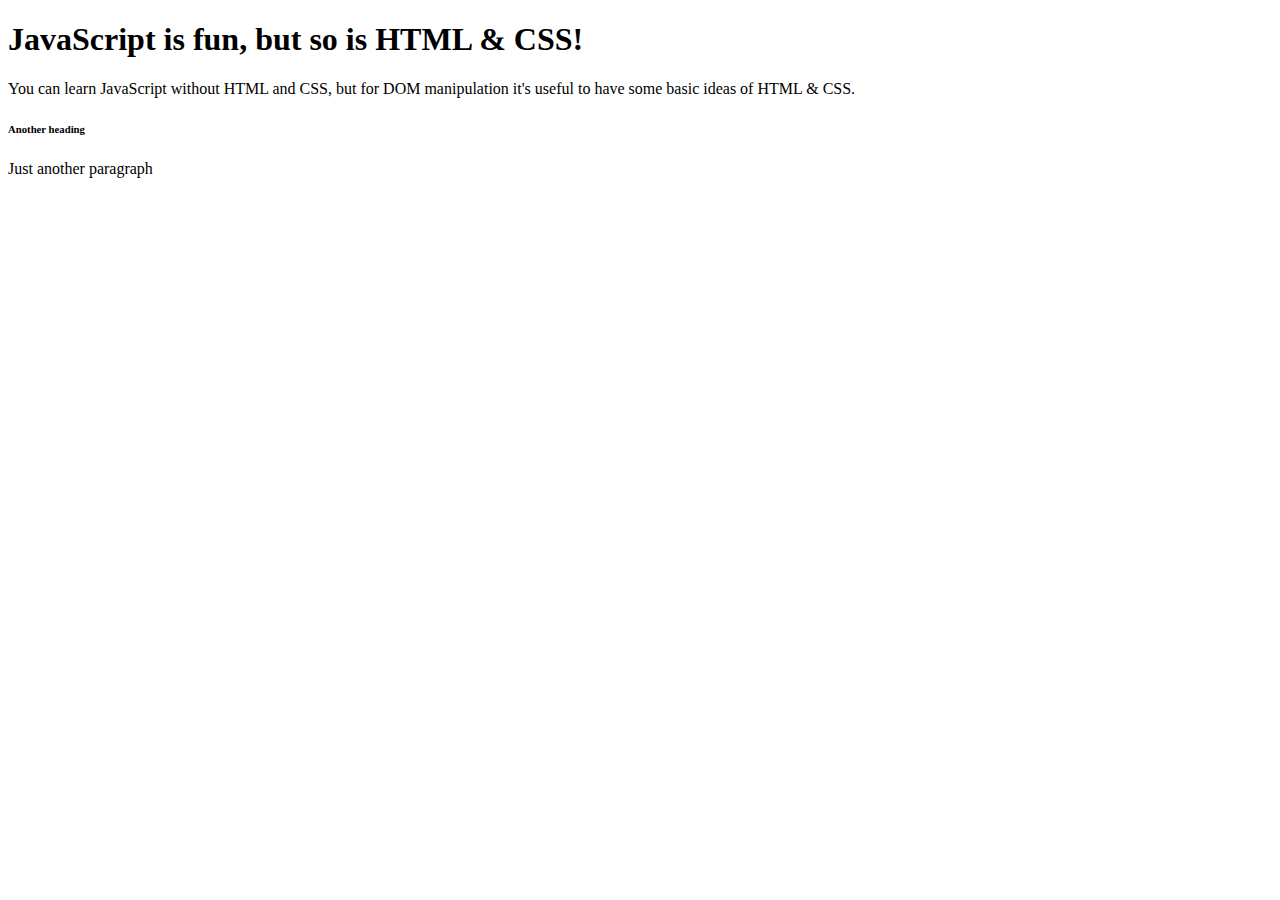
==== 6 - HTML & CSS Crash Course/index.html @ b95f20ae "C54 - Basic HTML Structure and Elements" ====
<!DOCTYPE html>
<html lang="en">
  <head>
    <meta charset="UTF-8" />
    <meta http-equiv="X-UA-Compatible" content="IE=edge" />
    <meta name="viewport" content="width=device-width, initial-scale=1.0" />
    <title>Learning HTML & CSS</title>
  </head>
  <body>
    <h1>JavaScript is fun, but so is HTML & CSS!</h1>
    <p>
      You can learn JavaScript without HTML and CSS, but for DOM manipulation
      it's useful to have some basic ideas of HTML & CSS.
    </p>
    <h6>Another heading</h6>
    <p>Just another paragraph</p>
  </body>
</html>
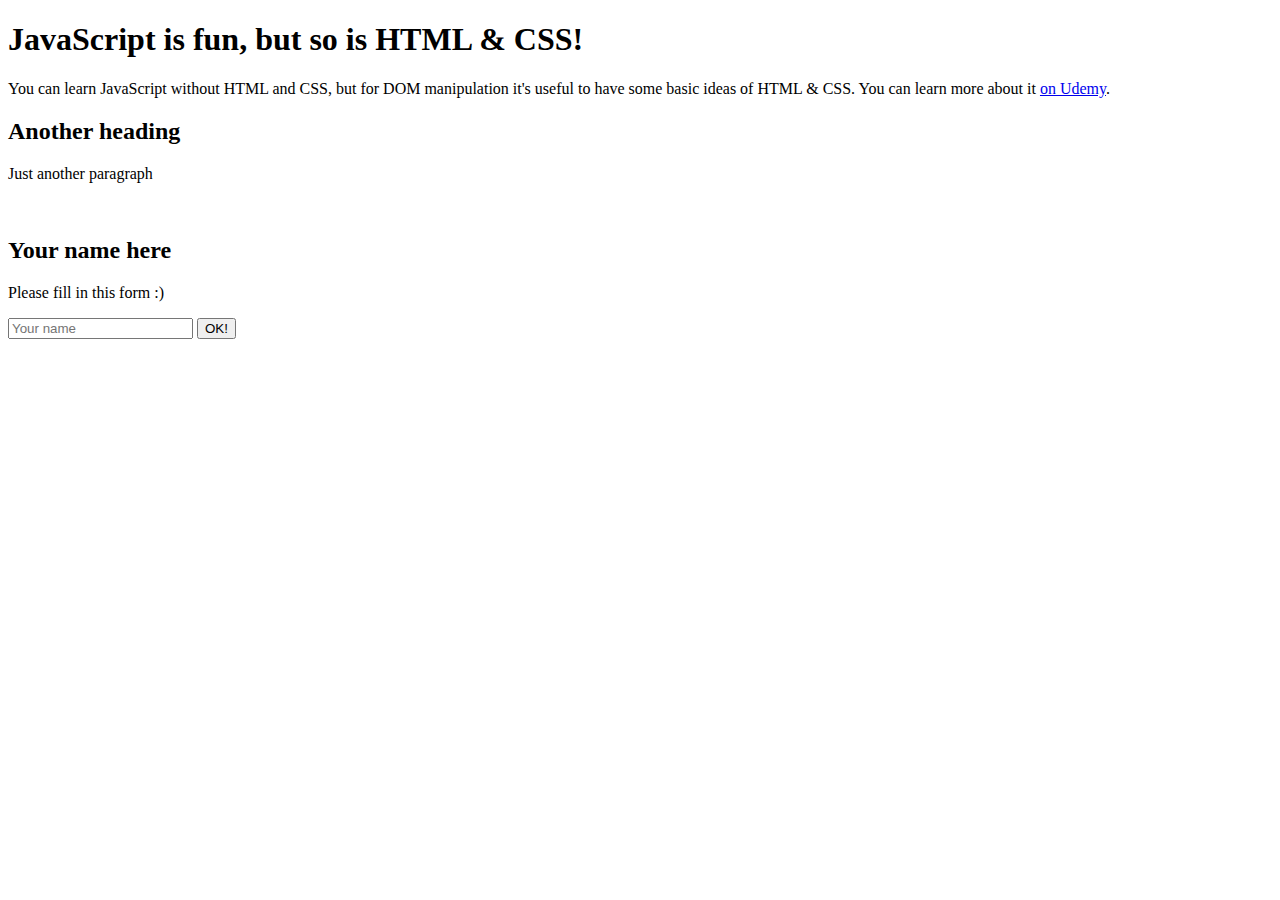
==== commit 7bca56ca: "C55 - Attributes, Classes and IDs" ====
--- a/6 - HTML & CSS Crash Course/index.html
+++ b/6 - HTML & CSS Crash Course/index.html
@@ -1,5 +1,5 @@
 <!DOCTYPE html>
-<html lang="en">
+<html lang="pt-br">
   <head>
     <meta charset="UTF-8" />
     <meta http-equiv="X-UA-Compatible" content="IE=edge" />
@@ -8,11 +8,24 @@
   </head>
   <body>
     <h1>JavaScript is fun, but so is HTML & CSS!</h1>
-    <p>
+    <p class="first">
       You can learn JavaScript without HTML and CSS, but for DOM manipulation
-      it's useful to have some basic ideas of HTML & CSS.
+      it's useful to have some basic ideas of HTML & CSS. You can learn more
+      about it
+      <a href="https://www.udemy.com/user/jonasschmedtmann/">on Udemy</a>.
     </p>
-    <h6>Another heading</h6>
-    <p>Just another paragraph</p>
+    <h2>Another heading</h2>
+    <p class="second">Just another paragraph</p>
+    <img
+      id="course-image"
+      src="https://img-c.udemycdn.com/course/240x135/437398_46c3_10.jpg"
+      alt=""
+    />
+    <form id="your-name">
+      <h2>Your name here</h2>
+      <p>Please fill in this form :)</p>
+      <input type="text" placeholder="Your name" />
+      <button>OK!</button>
+    </form>
   </body>
 </html>
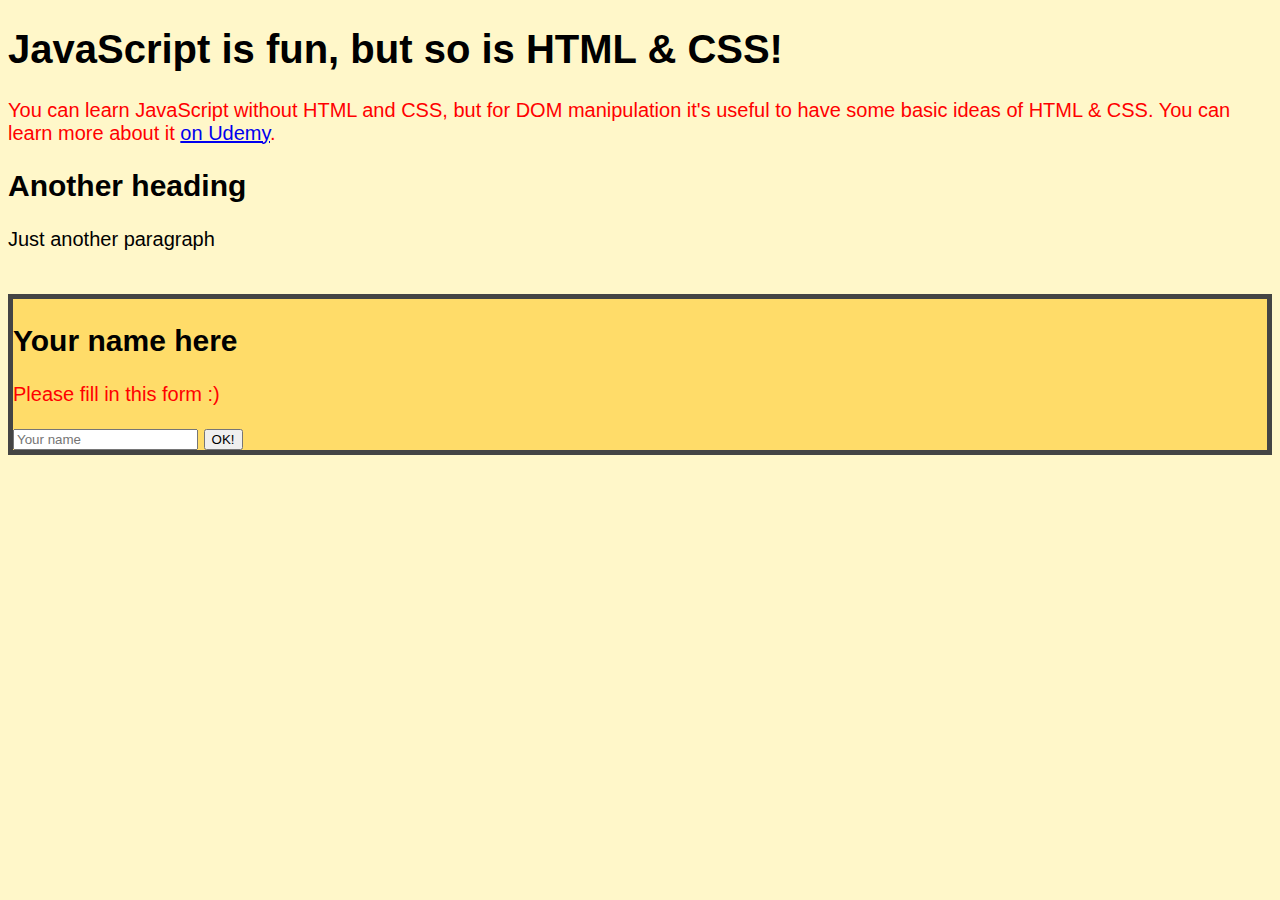
==== commit d7bd00fe: "C56 - Basic Styling with CSS" ====
--- a/6 - HTML & CSS Crash Course/index.html
+++ b/6 - HTML & CSS Crash Course/index.html
@@ -5,6 +5,7 @@
     <meta http-equiv="X-UA-Compatible" content="IE=edge" />
     <meta name="viewport" content="width=device-width, initial-scale=1.0" />
     <title>Learning HTML & CSS</title>
+    <link rel="stylesheet" href="style.css" />
   </head>
   <body>
     <h1>JavaScript is fun, but so is HTML & CSS!</h1>
@@ -23,7 +24,7 @@
     />
     <form id="your-name">
       <h2>Your name here</h2>
-      <p>Please fill in this form :)</p>
+      <p class="first">Please fill in this form :)</p>
       <input type="text" placeholder="Your name" />
       <button>OK!</button>
     </form>
--- a/6 - HTML & CSS Crash Course/style.css
+++ b/6 - HTML & CSS Crash Course/style.css
@@ -0,0 +1,18 @@
+body {
+  background-color: rgb(255, 247, 201);
+  font-family: Arial, Helvetica, sans-serif;
+  font-size: 20px;
+}
+
+h1 {
+  font-size: 40px;
+}
+
+.first {
+  color: red;
+}
+
+#your-name {
+  background-color: rgb(255, 220, 105);
+  border: 5px solid #444;
+}
